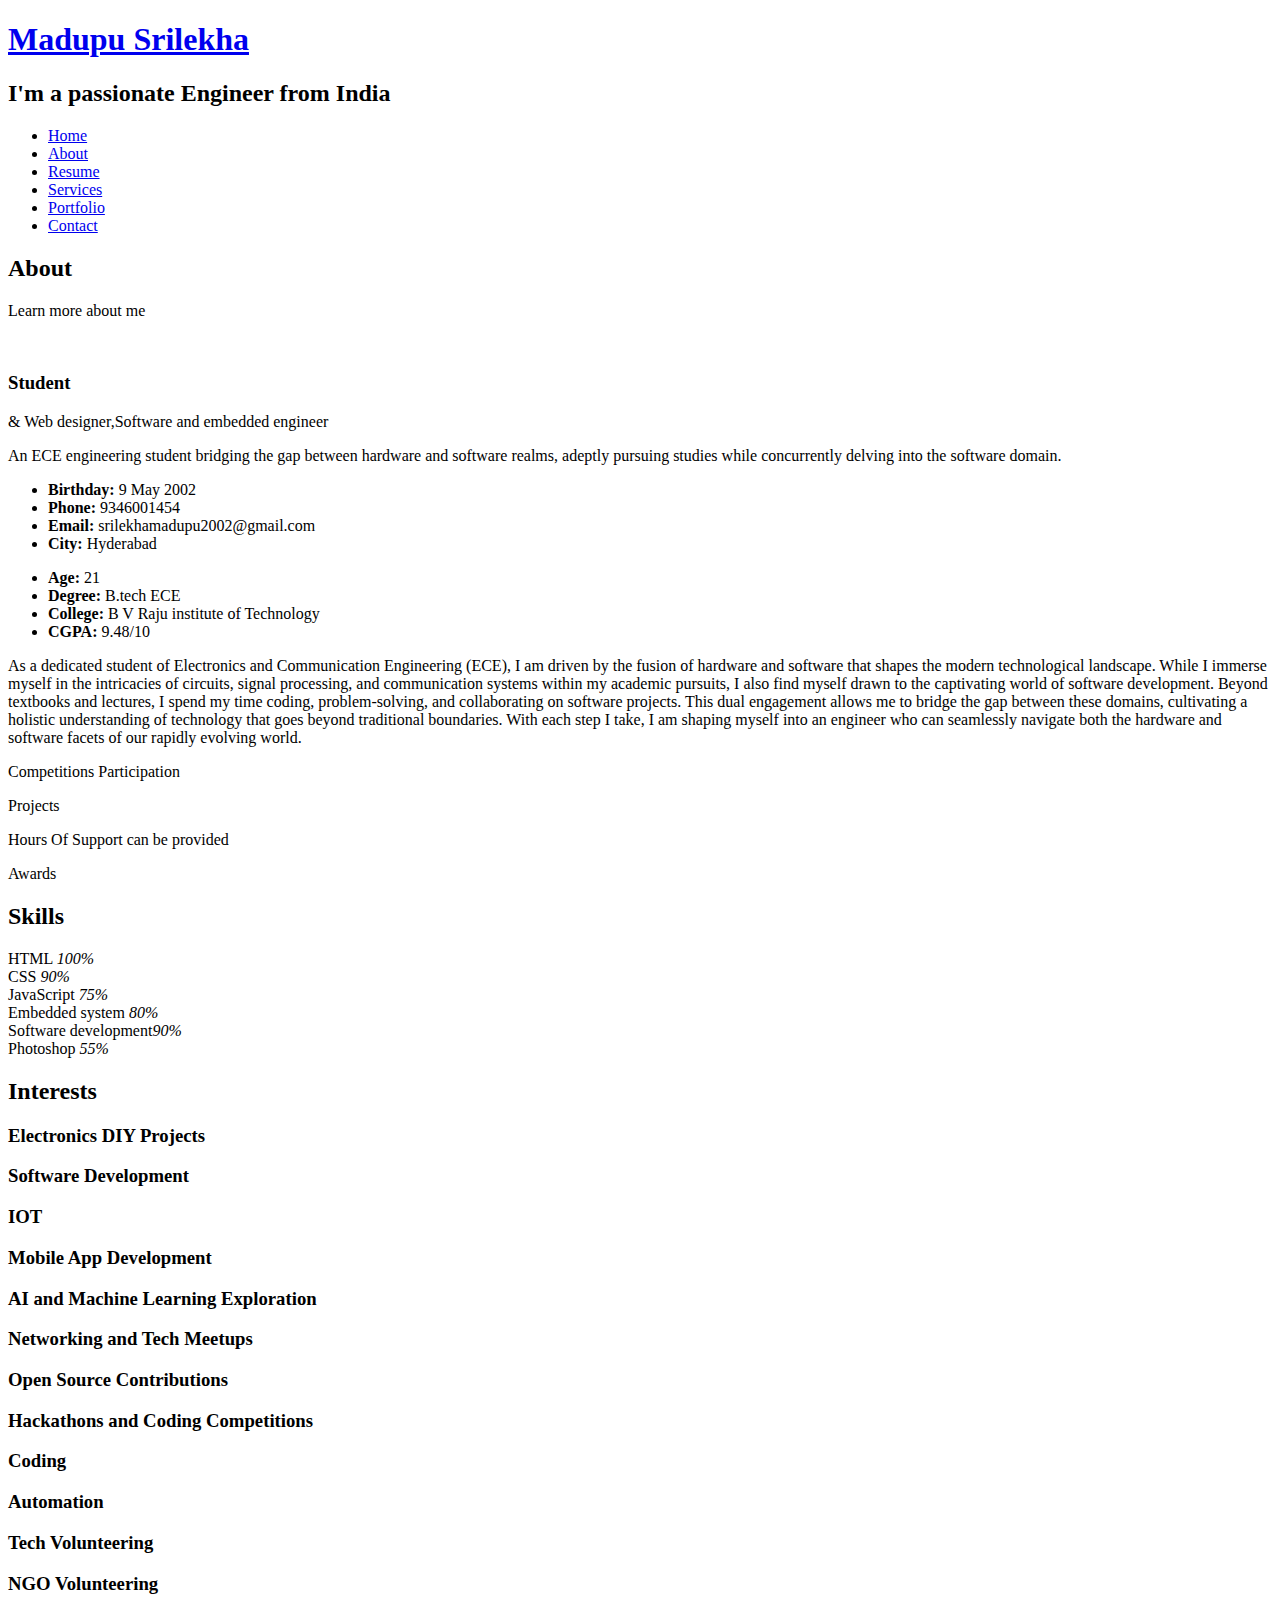
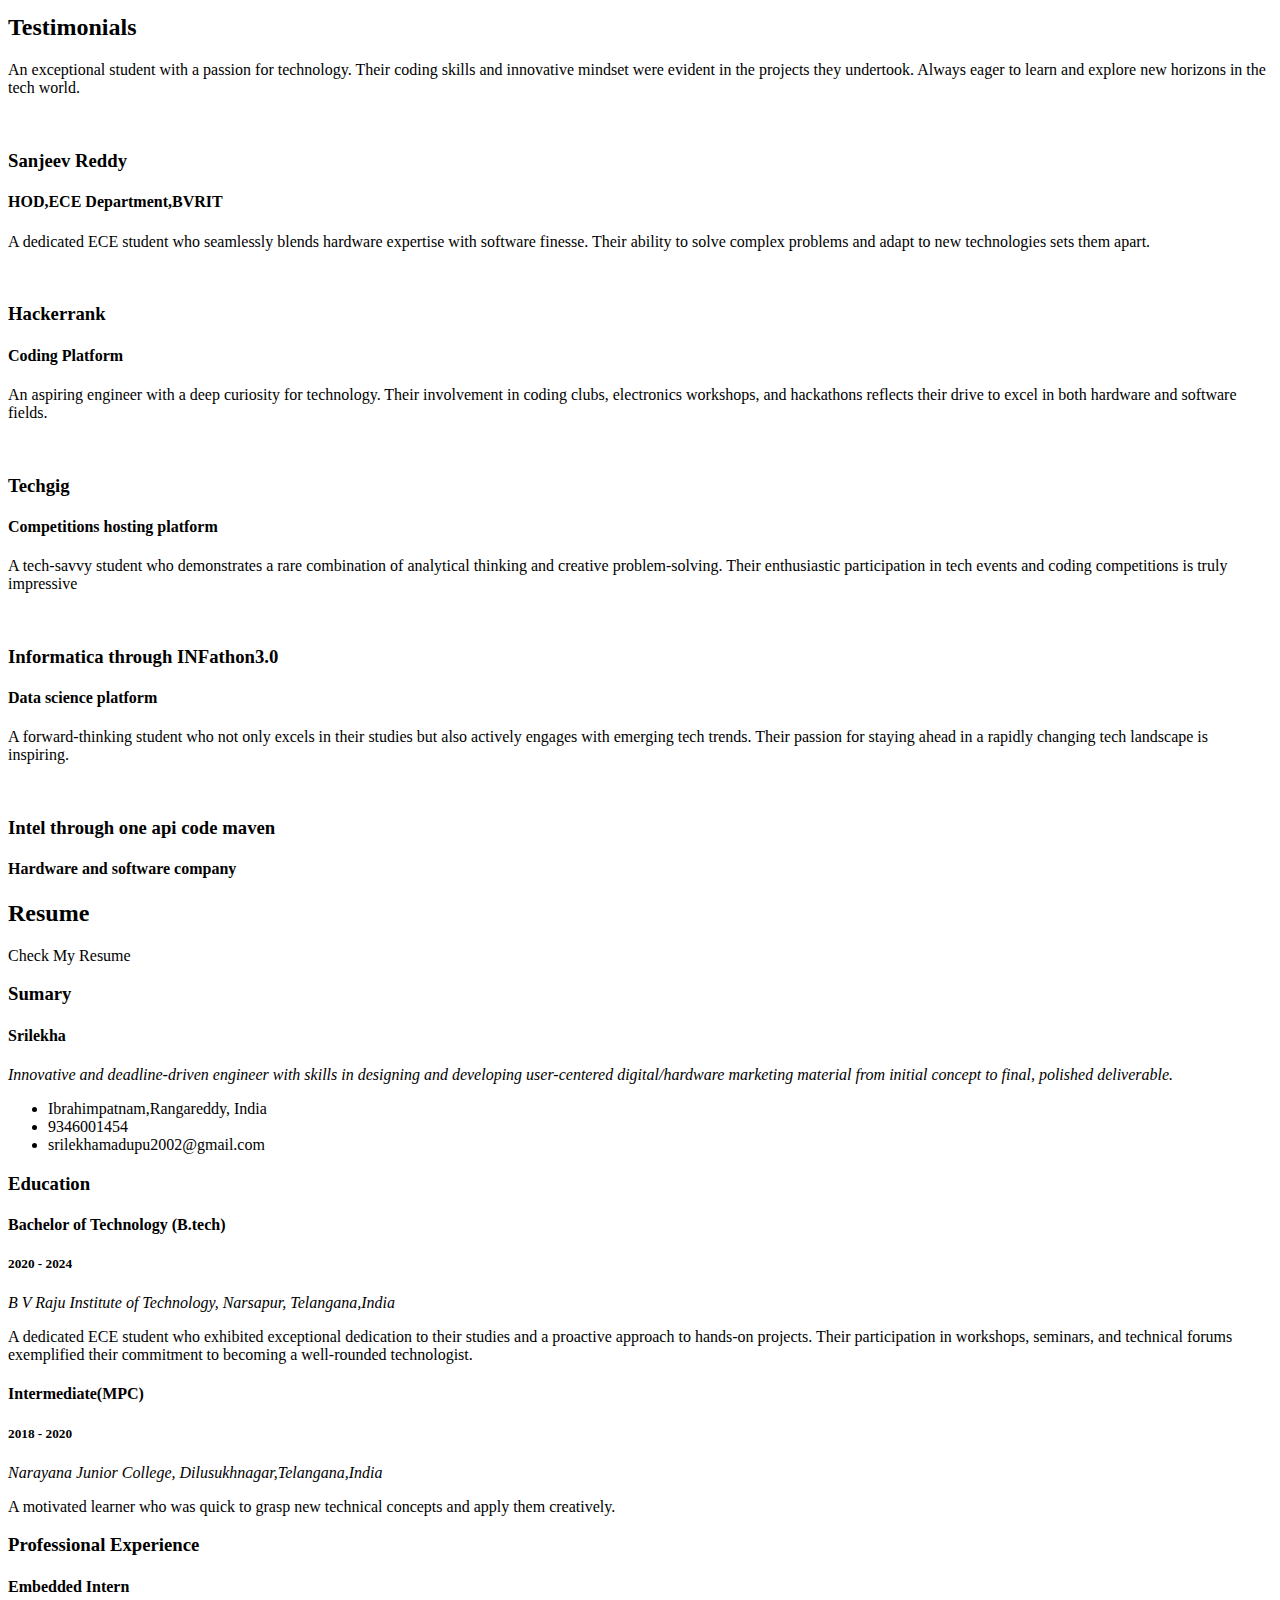
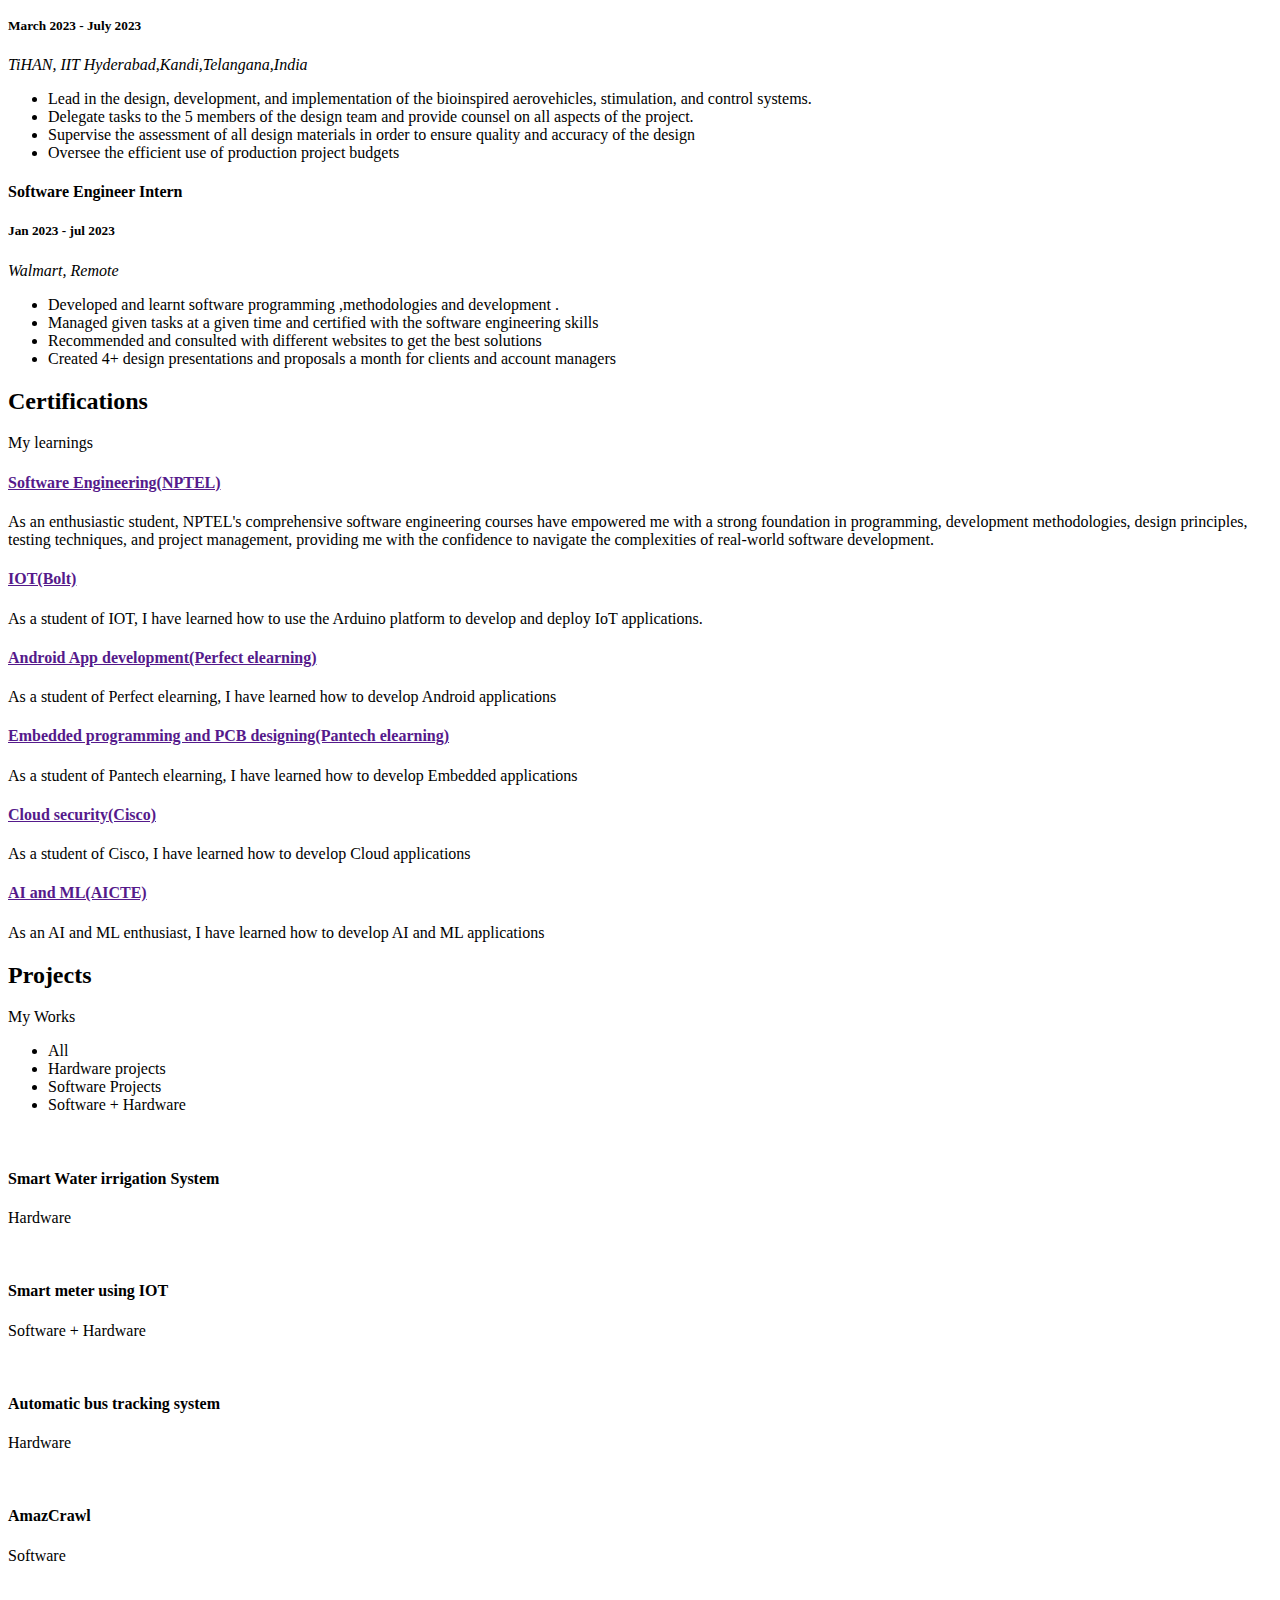
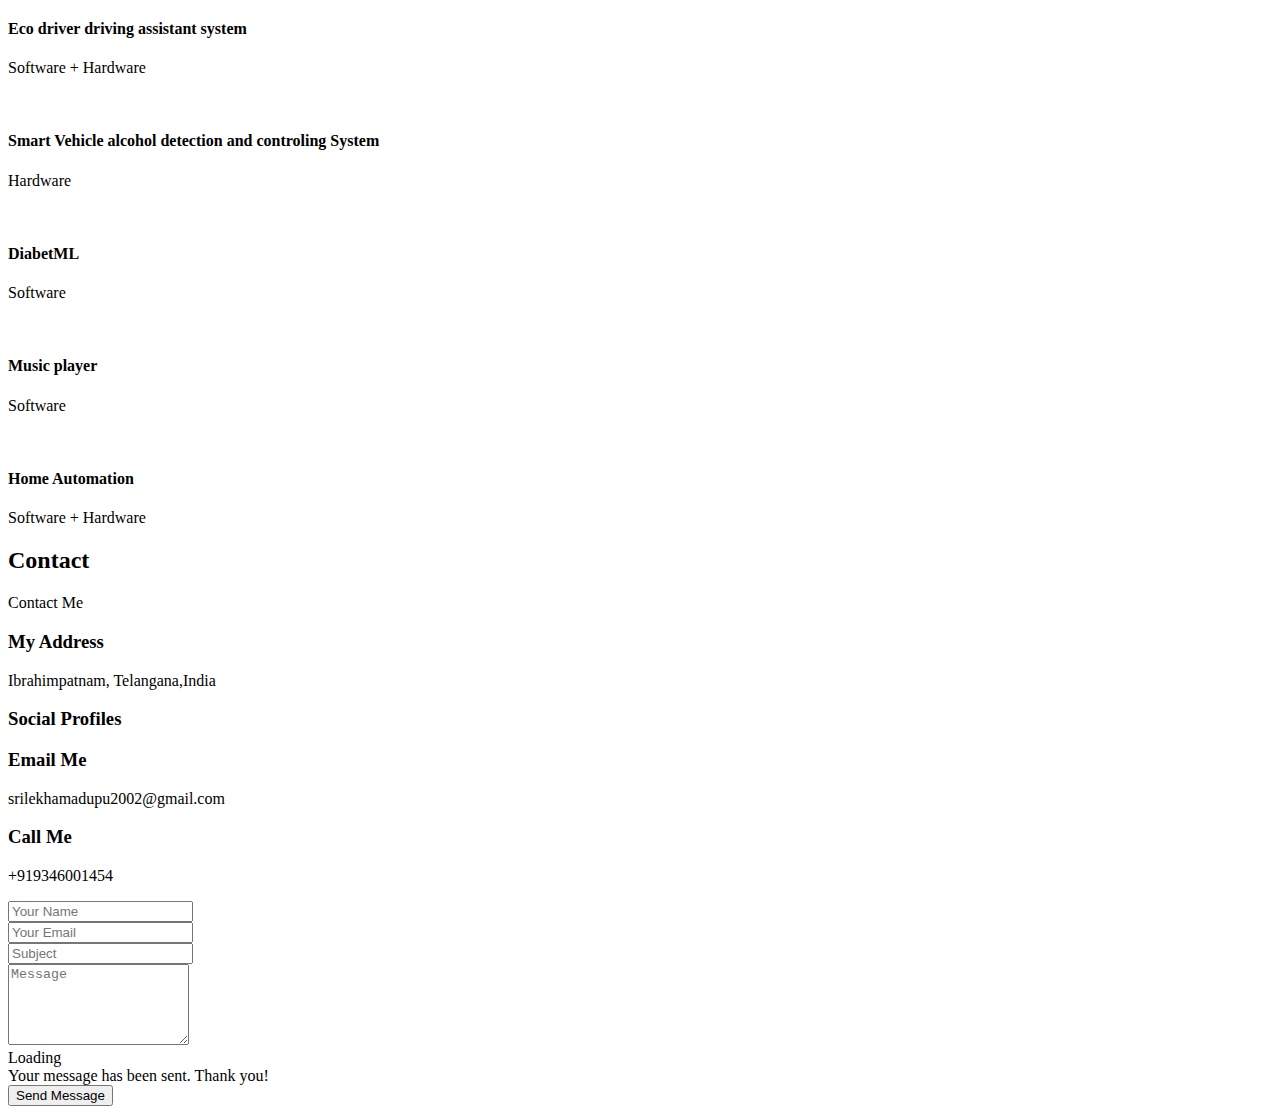
==== index.html @ 35040abf "Add files via upload" ====
<!DOCTYPE html>
<html lang="en">

<head>
  <meta charset="utf-8">
  <meta content="width=device-width, initial-scale=1.0" name="viewport">

  <title>Personal Bootstrap Template</title>
  <meta content="" name="description">
  <meta content="" name="keywords">

  <!-- Favicons -->
  <link href="assets/img/favicon.png" rel="icon">
  <link href="assets/img/apple-touch-icon.png" rel="apple-touch-icon">

  <!-- Google Fonts -->
  <link href="https://fonts.googleapis.com/css?family=Open+Sans:300,300i,400,400i,600,600i,700,700i|Raleway:300,300i,400,400i,500,500i,600,600i,700,700i|Poppins:300,300i,400,400i,500,500i,600,600i,700,700i" rel="stylesheet">

  <!-- Vendor CSS Files -->
  <link href="assets/vendor/bootstrap/css/bootstrap.min.css" rel="stylesheet">
  <link href="assets/vendor/bootstrap-icons/bootstrap-icons.css" rel="stylesheet">
  <link href="assets/vendor/boxicons/css/boxicons.min.css" rel="stylesheet">
  <link href="assets/vendor/glightbox/css/glightbox.min.css" rel="stylesheet">
  <link href="assets/vendor/remixicon/remixicon.css" rel="stylesheet">
  <link href="assets/vendor/swiper/swiper-bundle.min.css" rel="stylesheet">

  <!-- Template Main CSS File -->
  <link href="assets/css/style.css" rel="stylesheet">

  <!-- =======================================================
  * Template Name: Personal
  * Updated: Jul 27 2023 with Bootstrap v5.3.1
  * Template URL: https://bootstrapmade.com/personal-free-resume-bootstrap-template/
  * Author: BootstrapMade.com
  * License: https://bootstrapmade.com/license/
  ======================================================== -->
</head>

<body>

  <!-- ======= Header ======= -->
  <header id="header">
    <div class="container">

      <h1><a href="index.html">Madupu Srilekha</a></h1>
      <!-- Uncomment below if you prefer to use an image logo -->
      <!-- <a href="index.html" class="mr-auto"><img src="assets/img/logo.png" alt="" class="img-fluid"></a> -->
      <h2>I'm a passionate <span>Engineer</span> from India</h2>

      <nav id="navbar" class="navbar">
        <ul>
          <li><a class="nav-link active" href="#header">Home</a></li>
          <li><a class="nav-link" href="#about">About</a></li>
          <li><a class="nav-link" href="#resume">Resume</a></li>
          <li><a class="nav-link" href="#services">Services</a></li>
          <li><a class="nav-link" href="#portfolio">Portfolio</a></li>
          <li><a class="nav-link" href="#contact">Contact</a></li>
        </ul>
        <i class="bi bi-list mobile-nav-toggle"></i>
      </nav><!-- .navbar -->

      <div class="social-links">
        <a href="https://twitter.com/MadupuSril35226" class="twitter"><i class="bi bi-twitter"></i></a>
        <a href="#" class="facebook"><i class="bi bi-facebook"></i></a>
        <a href="#" class="instagram"><i class="bi bi-instagram"></i></a>
        <a href="https://www.linkedin.com/in/madupu-srilekha-021a2320a/" class="linkedin"><i class="bi bi-linkedin"></i></a>
      </div>
      

    </div>
  </header><!-- End Header -->

  <!-- ======= About Section ======= -->
  <section id="about" class="about">

    <!-- ======= About Me ======= -->
    <div class="about-me container">

      <div class="section-title">
        <h2>About</h2>
        <p>Learn more about me</p>
      </div>

      <div class="row">
        <div class="col-lg-4" data-aos="fade-right">
          <img src="assets\img\WhatsApp-Image-2023-08-12-at-6.52.50-PM.jpg" class="img-fluid" alt="">
        </div>
        <div class="col-lg-8 pt-4 pt-lg-0 content" data-aos="fade-left">
          <h3>Student</h3> &amp; Web designer,Software and embedded engineer</h3>
          <p class="fst-italic">
            An ECE engineering student bridging the gap between hardware and software realms, adeptly pursuing studies while concurrently delving into the software domain.
          </p>
          <div class="row">
            <div class="col-lg-6">
              <ul>
                <li><i class="bi bi-chevron-right"></i> <strong>Birthday:</strong> <span>9 May 2002</span></li>
                <li><i class="bi bi-chevron-right"></i> <strong>Phone:</strong> <span>9346001454</span></li>
                <li><i class="bi bi-chevron-right"></i> <strong>Email:</strong> <span>srilekhamadupu2002@gmail.com</span></li>
                <li><i class="bi bi-chevron-right"></i> <strong>City:</strong> <span>Hyderabad</span></li>
              </ul>
            </div>
            <div class="col-lg-6">
              <ul>
                <li><i class="bi bi-chevron-right"></i> <strong>Age:</strong> <span>21</span></li>
                <li><i class="bi bi-chevron-right"></i> <strong>Degree:</strong> <span>B.tech ECE</span></li>
                <li><i class="bi bi-chevron-right"></i> <strong>College:</strong> <span>B V Raju institute of Technology</span></li>
                <li><i class="bi bi-chevron-right"></i> <strong>CGPA:</strong> <span>9.48/10</span></li>
              </ul>
            </div>
          </div>
          <p>
            As a dedicated student of Electronics and Communication Engineering (ECE), I am driven by the fusion of hardware and software that shapes the modern technological landscape. While I immerse myself in the intricacies of circuits, signal processing, and communication systems within my academic pursuits, I also find myself drawn to the captivating world of software development. Beyond textbooks and lectures, I spend my time coding, problem-solving, and collaborating on software projects. This dual engagement allows me to bridge the gap between these domains, cultivating a holistic understanding of technology that goes beyond traditional boundaries. With each step I take, I am shaping myself into an engineer who can seamlessly navigate both the hardware and software facets of our rapidly evolving world.
          </p>
        </div>
      </div>

    </div><!-- End About Me -->

    <!-- ======= Counts ======= -->
    <div class="counts container">

      <div class="row">

        <div class="col-lg-3 col-md-6">
          <div class="count-box">
            <i class="bi bi-emoji-smile"></i>
            <span data-purecounter-start="0" data-purecounter-end="100" data-purecounter-duration="1" class="purecounter"></span>
            <p>Competitions Participation</p>
          </div>
        </div>

        <div class="col-lg-3 col-md-6 mt-5 mt-md-0">
          <div class="count-box">
            <i class="bi bi-journal-richtext"></i>
            <span data-purecounter-start="0" data-purecounter-end="15" data-purecounter-duration="1" class="purecounter"></span>
            <p>Projects</p>
          </div>
        </div>

        <div class="col-lg-3 col-md-6 mt-5 mt-lg-0">
          <div class="count-box">
            <i class="bi bi-headset"></i>
            <span data-purecounter-start="0" data-purecounter-end="1000" data-purecounter-duration="1" class="purecounter"></span>
            <p>Hours Of Support can be provided</p>
          </div>
        </div>

        <div class="col-lg-3 col-md-6 mt-5 mt-lg-0">
          <div class="count-box">
            <i class="bi bi-award"></i>
            <span data-purecounter-start="0" data-purecounter-end="3" data-purecounter-duration="1" class="purecounter"></span>
            <p>Awards</p>
          </div>
        </div>

      </div>

    </div><!-- End Counts -->

    <!-- ======= Skills  ======= -->
    <div class="skills container">

      <div class="section-title">
        <h2>Skills</h2>
      </div>

      <div class="row skills-content">

        <div class="col-lg-6">

          <div class="progress">
            <span class="skill">HTML <i class="val">100%</i></span>
            <div class="progress-bar-wrap">
              <div class="progress-bar" role="progressbar" aria-valuenow="100" aria-valuemin="0" aria-valuemax="100"></div>
            </div>
          </div>

          <div class="progress">
            <span class="skill">CSS <i class="val">90%</i></span>
            <div class="progress-bar-wrap">
              <div class="progress-bar" role="progressbar" aria-valuenow="90" aria-valuemin="0" aria-valuemax="100"></div>
            </div>
          </div>

          <div class="progress">
            <span class="skill">JavaScript <i class="val">75%</i></span>
            <div class="progress-bar-wrap">
              <div class="progress-bar" role="progressbar" aria-valuenow="75" aria-valuemin="0" aria-valuemax="100"></div>
            </div>
          </div>

        </div>

        <div class="col-lg-6">

          <div class="progress">
            <span class="skill">Embedded system <i class="val">80%</i></span>
            <div class="progress-bar-wrap">
              <div class="progress-bar" role="progressbar" aria-valuenow="80" aria-valuemin="0" aria-valuemax="100"></div>
            </div>
          </div>

          <div class="progress">
            <span class="skill">Software development<i class="val">90%</i></span>
            <div class="progress-bar-wrap">
              <div class="progress-bar" role="progressbar" aria-valuenow="90" aria-valuemin="0" aria-valuemax="100"></div>
            </div>
          </div>

          <div class="progress">
            <span class="skill">Photoshop <i class="val">55%</i></span>
            <div class="progress-bar-wrap">
              <div class="progress-bar" role="progressbar" aria-valuenow="55" aria-valuemin="0" aria-valuemax="100"></div>
            </div>
          </div>

        </div>

      </div>

    </div><!-- End Skills -->

    <!-- ======= Interests ======= -->
    <div class="interests container">

      <div class="section-title">
        <h2>Interests</h2>
      </div>

      <div class="row">
        <div class="col-lg-3 col-md-4">
          <div class="icon-box">
            <i class="ri-store-line" style="color: #ffbb2c;"></i>
            <h3>Electronics DIY Projects</h3>
          </div>
        </div>
        <div class="col-lg-3 col-md-4 mt-4 mt-md-0">
          <div class="icon-box">
            <i class="ri-bar-chart-box-line" style="color: #5578ff;"></i>
            <h3>Software Development</h3>
          </div>
        </div>
        <div class="col-lg-3 col-md-4 mt-4 mt-md-0">
          <div class="icon-box">
            <i class="ri-calendar-todo-line" style="color: #e80368;"></i>
            <h3>IOT</h3>
          </div>
        </div>
        <div class="col-lg-3 col-md-4 mt-4 mt-lg-0">
          <div class="icon-box">
            <i class="ri-paint-brush-line" style="color: #e361ff;"></i>
            <h3>Mobile App Development</h3>
          </div>
        </div>
        <div class="col-lg-3 col-md-4 mt-4">
          <div class="icon-box">
            <i class="ri-database-2-line" style="color: #47aeff;"></i>
            <h3>AI and Machine Learning Exploration</h3>
          </div>
        </div>
        <div class="col-lg-3 col-md-4 mt-4">
          <div class="icon-box">
            <i class="ri-gradienter-line" style="color: #ffa76e;"></i>
            <h3>Networking and Tech Meetups</h3>
          </div>
        </div>
        <div class="col-lg-3 col-md-4 mt-4">
          <div class="icon-box">
            <i class="ri-file-list-3-line" style="color: #11dbcf;"></i>
            <h3>Open Source Contributions</h3>
          </div>
        </div>
        <div class="col-lg-3 col-md-4 mt-4">
          <div class="icon-box">
            <i class="ri-price-tag-2-line" style="color: #4233ff;"></i>
            <h3>Hackathons and Coding Competitions</h3>
          </div>
        </div>
        <div class="col-lg-3 col-md-4 mt-4">
          <div class="icon-box">
            <i class="ri-anchor-line" style="color: #b2904f;"></i>
            <h3>Coding</h3>
          </div>
        </div>
        <div class="col-lg-3 col-md-4 mt-4">
          <div class="icon-box">
            <i class="ri-disc-line" style="color: #b20969;"></i>
            <h3>Automation</h3>
          </div>
        </div>
        <div class="col-lg-3 col-md-4 mt-4">
          <div class="icon-box">
            <i class="ri-base-station-line" style="color: #ff5828;"></i>
            <h3>Tech Volunteering</h3>
          </div>
        </div>
        <div class="col-lg-3 col-md-4 mt-4">
          <div class="icon-box">
            <i class="ri-fingerprint-line" style="color: #29cc61;"></i>
            <h3>NGO Volunteering</h3>
          </div>
        </div>
      </div>

    </div><!-- End Interests -->

    <!-- ======= Testimonials ======= -->
    <div class="testimonials container">

      <div class="section-title">
        <h2>Testimonials</h2>
      </div>

      <div class="testimonials-slider swiper" data-aos="fade-up" data-aos-delay="100">
        <div class="swiper-wrapper">

          <div class="swiper-slide">
            <div class="testimonial-item">
              <p>
                <i class="bx bxs-quote-alt-left quote-icon-left"></i>
                An exceptional student with a passion for technology. Their coding skills and innovative mindset were evident in the projects they undertook. Always eager to learn and explore new horizons in the tech world.
                <i class="bx bxs-quote-alt-right quote-icon-right"></i>
              </p>
              <img src="\testimonials\testimonal.jpg" class="testimonial-img" alt="">
              <h3>Sanjeev Reddy</h3>
              <h4>HOD,ECE Department,BVRIT</h4>
            </div>
          </div><!-- End testimonial item -->

          <div class="swiper-slide">
            <div class="testimonial-item">
              <p>
                <i class="bx bxs-quote-alt-left quote-icon-left"></i>
                A dedicated ECE student who seamlessly blends hardware expertise with software finesse. Their ability to solve complex problems and adapt to new technologies sets them apart.
                <i class="bx bxs-quote-alt-right quote-icon-right"></i>
              </p>
              <img src="assets/img/testimonials/testimonal5.jpg" class="testimonial-img" alt="">
              <h3>Hackerrank</h3>
              <h4>Coding Platform</h4>
            </div>
          </div><!-- End testimonial item -->

          <div class="swiper-slide">
            <div class="testimonial-item">
              <p>
                <i class="bx bxs-quote-alt-left quote-icon-left"></i>
                An aspiring engineer with a deep curiosity for technology. Their involvement in coding clubs, electronics workshops, and hackathons reflects their drive to excel in both hardware and software fields.
                <i class="bx bxs-quote-alt-right quote-icon-right"></i>
              </p>
              <img src="assets\img\testimonials\test1.jpg" class="testimonial-img" alt="">
              <h3>Techgig</h3>
              <h4>Competitions hosting platform</h4>
            </div>
          </div><!-- End testimonial item -->

          <div class="swiper-slide">
            <div class="testimonial-item">
              <p>
                <i class="bx bxs-quote-alt-left quote-icon-left"></i>
                A tech-savvy student who demonstrates a rare combination of analytical thinking and creative problem-solving. Their enthusiastic participation in tech events and coding competitions is truly impressive
                <i class="bx bxs-quote-alt-right quote-icon-right"></i>
              </p>
              <img src="assets\img\testimonials\test3.jpg" class="testimonial-img" alt="">
              <h3>Informatica through INFathon3.0</h3>
              <h4>Data science platform</h4>
            </div>
          </div><!-- End testimonial item -->

          <div class="swiper-slide">
            <div class="testimonial-item">
              <p>
                <i class="bx bxs-quote-alt-left quote-icon-left"></i>
                A forward-thinking student who not only excels in their studies but also actively engages with emerging tech trends. Their passion for staying ahead in a rapidly changing tech landscape is inspiring.
                <i class="bx bxs-quote-alt-right quote-icon-right"></i>
              </p>
              <img src="assets\img\testimonials\intel.jpg" class="testimonial-img" alt="">
              <h3>Intel through one api code maven</h3>
              <h4>Hardware and software company</h4>
            </div>
          </div><!-- End testimonial item -->

        </div>
        <div class="swiper-pagination"></div>
      </div>

      <div class="owl-carousel testimonials-carousel">

      </div>

    </div><!-- End Testimonials  -->

  </section><!-- End About Section -->

  <!-- ======= Resume Section ======= -->
  <section id="resume" class="resume">
    <div class="container">

      <div class="section-title">
        <h2>Resume</h2>
        <p>Check My Resume</p>
      </div>

      <div class="row">
        <div class="col-lg-6">
          <h3 class="resume-title">Sumary</h3>
          <div class="resume-item pb-0">
            <h4>Srilekha</h4>
            <p><em>Innovative and deadline-driven engineer with skills in designing and developing user-centered digital/hardware marketing material from initial concept to final, polished deliverable.</em></p>
            <p>
            <ul>
              <li>Ibrahimpatnam,Rangareddy, India</li>
              <li>9346001454</li>
              <li>srilekhamadupu2002@gmail.com</li>
            </ul>
            </p>
          </div>

          <h3 class="resume-title">Education</h3>
          <div class="resume-item">
            <h4>Bachelor of Technology (B.tech)</h4>
            <h5>2020 - 2024</h5>
            <p><em>B V Raju Institute of Technology, Narsapur, Telangana,India</em></p>
            <p>A dedicated ECE student who exhibited exceptional dedication to their studies and a proactive approach to hands-on projects. Their participation in workshops, seminars, and technical forums exemplified their commitment to becoming a well-rounded technologist.</p>
          </div>
          <div class="resume-item">
            <h4>Intermediate(MPC)</h4>
            <h5>2018 - 2020</h5>
            <p><em>Narayana Junior College, Dilusukhnagar,Telangana,India</em></p>
            <p>A motivated learner who was quick to grasp new technical concepts and apply them creatively. </p>
          </div>
        </div>
        <div class="col-lg-6">
          <h3 class="resume-title">Professional Experience</h3>
          <div class="resume-item">
            <h4>Embedded Intern</h4>
            <h5>March 2023 - July 2023</h5>
            <p><em>TiHAN, IIT Hyderabad,Kandi,Telangana,India </em></p>
            <p>
            <ul>
              <li>Lead in the design, development, and implementation of the bioinspired aerovehicles, stimulation, and control systems.</li>
              <li>Delegate tasks to the 5 members of the design team and provide counsel on all aspects of the project. </li>
              <li>Supervise the assessment of all design materials in order to ensure quality and accuracy of the design</li>
              <li>Oversee the efficient use of production project budgets </li>
            </ul>
            </p>
          </div>
          <div class="resume-item">
            <h4>Software Engineer Intern</h4>
            <h5>Jan 2023 - jul 2023</h5>
            <p><em>Walmart, Remote</em></p>
            <p>
            <ul>
              <li>Developed and learnt software programming ,methodologies and development .</li>
              <li>Managed given tasks at a given time and certified with the software engineering skills</li>
              <li>Recommended and consulted with different websites to get the best solutions</li>
              <li>Created 4+ design presentations and proposals a month for clients and account managers</li>
            </ul>
            </p>
          </div>
        </div>
      </div>

    </div>
  </section><!-- End Resume Section -->

  <!-- ======= Services Section ======= -->
  <section id="services" class="services">
    <div class="container">

      <div class="section-title">
        <h2>Certifications</h2>
        <p>My learnings</p>
      </div>

      <div class="row">
        <div class="col-lg-4 col-md-6 d-flex align-items-stretch">
          <div class="icon-box">
            <div class="icon"><i class="bx bxl-dribbble"></i></div>
            <h4><a href="">Software Engineering(NPTEL)</a></h4>
            <p>As an enthusiastic student, NPTEL's comprehensive software engineering courses have empowered me with a strong foundation in programming, development methodologies, design principles, testing techniques, and project management, providing me with the confidence to navigate the complexities of real-world software development.</p>
          </div>
        </div>

        <div class="col-lg-4 col-md-6 d-flex align-items-stretch mt-4 mt-md-0">
          <div class="icon-box">
            <div class="icon"><i class="bx bx-file"></i></div>
            <h4><a href="">IOT(Bolt)</a></h4>
            <p>As a student of IOT, I have learned how to use the Arduino platform to develop and deploy IoT applications.</p>
          </div>
        </div>

        <div class="col-lg-4 col-md-6 d-flex align-items-stretch mt-4 mt-lg-0">
          <div class="icon-box">
            <div class="icon"><i class="bx bx-tachometer"></i></div>
            <h4><a href="">Android App development(Perfect elearning)</a></h4>
            <p>As a student of Perfect elearning, I have learned how to develop Android applications</p>
          </div>
        </div>

        <div class="col-lg-4 col-md-6 d-flex align-items-stretch mt-4">
          <div class="icon-box">
            <div class="icon"><i class="bx bx-world"></i></div>
            <h4><a href="">Embedded programming and PCB designing(Pantech elearning)</a></h4>
            <p>As a student of Pantech elearning, I have learned how to develop Embedded applications</p>
          </div>
        </div>

        <div class="col-lg-4 col-md-6 d-flex align-items-stretch mt-4">
          <div class="icon-box">
            <div class="icon"><i class="bx bx-slideshow"></i></div>
            <h4><a href="">Cloud security(Cisco)</a></h4>
            <p>As a student of Cisco, I have learned how to develop Cloud applications</p>
          </div>
        </div>

        <div class="col-lg-4 col-md-6 d-flex align-items-stretch mt-4">
          <div class="icon-box">
            <div class="icon"><i class="bx bx-arch"></i></div>
            <h4><a href="">AI and ML(AICTE)</a></h4>
            <p>As an AI and ML enthusiast, I have learned how to develop AI and ML applications</p>
          </div>
        </div>

      </div>

    </div>
  </section><!-- End Services Section -->

  <!-- ======= Portfolio Section ======= -->
  <section id="portfolio" class="portfolio">
    <div class="container">

      <div class="section-title">
        <h2>Projects</h2>
        <p>My Works</p>
      </div>

      <div class="row">
        <div class="col-lg-12 d-flex justify-content-center">
          <ul id="portfolio-flters">
            <li data-filter="*" class="filter-active">All</li>
            <li data-filter=".filter-app">Hardware projects</li>
            <li data-filter=".filter-card">Software Projects</li>
            <li data-filter=".filter-web">Software + Hardware</li>
          </ul>
        </div>
      </div>

      <div class="row portfolio-container">

        <div class="col-lg-4 col-md-6 portfolio-item filter-app">
          <div class="portfolio-wrap">
            <img src="assets\img\hardware project 1.jpg" class="img-fluid" alt="">
            <div class="portfolio-info">
              <h4>Smart Water irrigation System</h4>
              <p>Hardware</p>
              <div class="portfolio-links">
                <a href="assets\img\hardware project 1.jpg" data-gallery="portfolioGallery" class="portfolio-lightbox" title="App 1"><i class="bx bx-plus"></i></a>
                <a href="portfolio-details.html" data-gallery="portfolioDetailsGallery" data-glightbox="type: external" class="portfolio-details-lightbox" title="Portfolio Details"><i class="bx bx-link"></i></a>
              </div>
            </div>
          </div>
        </div>

        <div class="col-lg-4 col-md-6 portfolio-item filter-web">
          <div class="portfolio-wrap">
            <img src="assets\img\portfolio\smart meter_iot.jpg" class="img-fluid" alt="">
            <div class="portfolio-info">
              <h4>Smart meter using IOT</h4>
              <p>Software + Hardware</p>
              <div class="portfolio-links">
                <a href="assets\img\portfolio\10fa4a79-611a-47d9-8ac8-448f4bca3f4b.jpg" data-gallery="portfolioGallery" class="portfolio-lightbox" title="Web 3"><i class="bx bx-plus"></i></a>
                <a href="portfolio_details_1.html" data-gallery="portfolioDetailsGallery" data-glightbox="type: external" class="portfolio-details-lightbox" title="Portfolio Details"><i class="bx bx-link"></i></a>
              </div>
            </div>
          </div>
        </div>

        <div class="col-lg-4 col-md-6 portfolio-item filter-app">
          <div class="portfolio-wrap">
            <img src="assets\img\portfolio\bus_tracking_1.jpg" class="img-fluid" alt="">
            <div class="portfolio-info">
              <h4>Automatic bus tracking system</h4>
              <p>Hardware</p>
              <div class="portfolio-links">
                <a href="assets\img\portfolio\bus_tracking_1.jpg" data-gallery="portfolioGallery" class="portfolio-lightbox" title="App 2"><i class="bx bx-plus"></i></a>
                <a href="portfolio_website_2.html" data-gallery="portfolioDetailsGallery" data-glightbox="type: external" class="portfolio-details-lightbox" title="Portfolio Details"><i class="bx bx-link"></i></a>
              </div>
            </div>
          </div>
        </div>

        <div class="col-lg-4 col-md-6 portfolio-item filter-card">
          <div class="portfolio-wrap">
            <img src="assets\img\portfolio\amz_1.jpg" class="img-fluid" alt="">
            <div class="portfolio-info">
              <h4>AmazCrawl</h4>
              <p>Software</p>
              <div class="portfolio-links">
                <a href="assets\img\portfolio\amz_1.jpg" data-gallery="portfolioGallery" class="portfolio-lightbox" title="Card 2"><i class="bx bx-plus"></i></a>
                <a href="portfolio_details_7.html" data-gallery="portfolioDetailsGallery" data-glightbox="type: external" class="portfolio-details-lightbox" title="Portfolio Details"><i class="bx bx-link"></i></a>
              </div>
            </div>
          </div>
        </div>

        <div class="col-lg-4 col-md-6 portfolio-item filter-web">
          <div class="portfolio-wrap">
            <img src="assets\img\portfolio\eco.jpg" class="img-fluid" alt="">
            <div class="portfolio-info">
              <h4>Eco driver driving assistant system</h4>
              <p>Software + Hardware</p>
              <div class="portfolio-links">
                <a href="assets\img\portfolio\eco.jpg" data-gallery="portfolioGallery" class="portfolio-lightbox" title="Web 2"><i class="bx bx-plus"></i></a>
                <a href="portfoilo_details_4.html" data-gallery="portfolioDetailsGallery" data-glightbox="type: external" class="portfolio-details-lightbox" title="Portfolio Details"><i class="bx bx-link"></i></a>
              </div>
            </div>
          </div>
        </div>

        <div class="col-lg-4 col-md-6 portfolio-item filter-app">
          <div class="portfolio-wrap">
            <img src="assets\img\portfolio\alcohol_1.jpg" class="img-fluid" alt="">
            <div class="portfolio-info">
              <h4>Smart Vehicle alcohol detection and controling System</h4>
              <p>Hardware</p>
              <div class="portfolio-links">
                <a href="assets\img\portfolio\alcohol_1.jpg" data-gallery="portfolioGallery" class="portfolio-lightbox" title="App 3"><i class="bx bx-plus"></i></a>
                <a href="portfolio_details_3.html" data-gallery="portfolioDetailsGallery" data-glightbox="type: external" class="portfolio-details-lightbox" title="Portfolio Details"><i class="bx bx-link"></i></a>
              </div>
            </div>
          </div>
        </div>

        <div class="col-lg-4 col-md-6 portfolio-item filter-card">
          <div class="portfolio-wrap">
            <img src="assets\img\portfolio\diabet_1.jpg" class="img-fluid" alt="">
            <div class="portfolio-info">
              <h4>DiabetML</h4>
              <p>Software</p>
              <div class="portfolio-links">
                <a href="assets\img\portfolio\diabet_1.jpg" data-gallery="portfolioGallery" class="portfolio-lightbox" title="Card 1"><i class="bx bx-plus"></i></a>
                <a href="portfolio-details.html" data-gallery="portfolioDetailsGallery" data-glightbox="type: external" class="portfolio-details-lightbox" title="Portfolio Details"><i class="bx bx-link"></i></a>
              </div>
            </div>
          </div>
        </div>

        <div class="col-lg-4 col-md-6 portfolio-item filter-card">
          <div class="portfolio-wrap">
            <img src="assets\img\portfolio\mus_1.jpg" class="img-fluid" alt="">
            <div class="portfolio-info">
              <h4>Music player</h4>
              <p>Software</p>
              <div class="portfolio-links">
                <a href="assets\img\portfolio\mus_1.jpg" data-gallery="portfolioGallery" class="portfolio-lightbox" title="Card 3"><i class="bx bx-plus"></i></a>
                <a href="portfolio_website_8.html" data-gallery="portfolioDetailsGallery" data-glightbox="type: external" class="portfolio-details-lightbox" title="Portfolio Details"><i class="bx bx-link"></i></a>
              </div>
            </div>
          </div>
        </div>

        <div class="col-lg-4 col-md-6 portfolio-item filter-web">
          <div class="portfolio-wrap">
            <img src="assets\img\portfolio\home-automation.jpg" class="img-fluid" alt="">
            <div class="portfolio-info">
              <h4>Home Automation</h4>
              <p>Software + Hardware</p>
              <div class="portfolio-links">
                <a href="assets\img\portfolio\home-automation.jpgg" data-gallery="portfolioGallery" class="portfolio-lightbox" title="Web 3"><i class="bx bx-plus"></i></a>
                <a href="portfolio-details.html" data-gallery="portfolioDetailsGallery" data-glightbox="type: external" class="portfolio-details-lightbox" title="Portfolio Details"><i class="bx bx-link"></i></a>
              </div>
            </div>
          </div>
        </div>

      </div>

    </div>
  </section><!-- End Portfolio Section -->

  <!-- ======= Contact Section ======= -->
  <section id="contact" class="contact">
    <div class="container">

      <div class="section-title">
        <h2>Contact</h2>
        <p>Contact Me</p>
      </div>

      <div class="row mt-2">

        <div class="col-md-6 d-flex align-items-stretch">
          <div class="info-box">
            <i class="bx bx-map"></i>
            <h3>My Address</h3>
            <p>Ibrahimpatnam, Telangana,India</p>
          </div>
        </div>

        <div class="col-md-6 mt-4 mt-md-0 d-flex align-items-stretch">
          <div class="info-box">
            <i class="bx bx-share-alt"></i>
            <h3>Social Profiles</h3>
            <div class="social-links">
              <a href="https://twitter.com/MadupuSril35226" class="twitter"><i class="bi bi-twitter"></i></a>
              <a href="#" class="facebook"><i class="bi bi-facebook"></i></a>
              <a href="#" class="instagram"><i class="bi bi-instagram"></i></a>
              <a href="https://www.linkedin.com/in/madupu-srilekha-021a2320a/" class="linkedin"><i class="bi bi-linkedin"></i></a>
            </div>
          </div>
        </div>
        <div class="col-md-6 mt-4 d-flex align-items-stretch">
          <div class="info-box">
            <i class="bx bx-envelope"></i>
            <h3>Email Me</h3>
            <p>srilekhamadupu2002@gmail.com</p>
          </div>
        </div>
        <div class="col-md-6 mt-4 d-flex align-items-stretch">
          <div class="info-box">
            <i class="bx bx-phone-call"></i>
            <h3>Call Me</h3>
            <p>+919346001454</p>
          </div>
        </div>
      </div>

      <form action="forms/contact.php" method="post" role="form" class="php-email-form mt-4">
        <div class="row">
          <div class="col-md-6 form-group">
            <input type="text" name="name" class="form-control" id="name" placeholder="Your Name" required>
          </div>
          <div class="col-md-6 form-group mt-3 mt-md-0">
            <input type="email" class="form-control" name="email" id="email" placeholder="Your Email" required>
          </div>
        </div>
        <div class="form-group mt-3">
          <input type="text" class="form-control" name="subject" id="subject" placeholder="Subject" required>
        </div>
        <div class="form-group mt-3">
          <textarea class="form-control" name="message" rows="5" placeholder="Message" required></textarea>
        </div>
        <div class="my-3">
          <div class="loading">Loading</div>
          <div class="error-message"></div>
          <div class="sent-message">Your message has been sent. Thank you!</div>
        </div>
        <div class="text-center"><button type="submit">Send Message</button></div>
      </form>

    </div>
  </section><!-- End Contact Section -->


  <!-- Vendor JS Files -->
  <script src="assets/vendor/purecounter/purecounter_vanilla.js"></script>
  <script src="assets/vendor/bootstrap/js/bootstrap.bundle.min.js"></script>
  <script src="assets/vendor/glightbox/js/glightbox.min.js"></script>
  <script src="assets/vendor/isotope-layout/isotope.pkgd.min.js"></script>
  <script src="assets/vendor/swiper/swiper-bundle.min.js"></script>
  <script src="assets/vendor/waypoints/noframework.waypoints.js"></script>
  <script src="assets/vendor/php-email-form/validate.js"></script>

  <!-- Template Main JS File -->
  <script src="assets/js/main.js"></script>

</body>

</html>
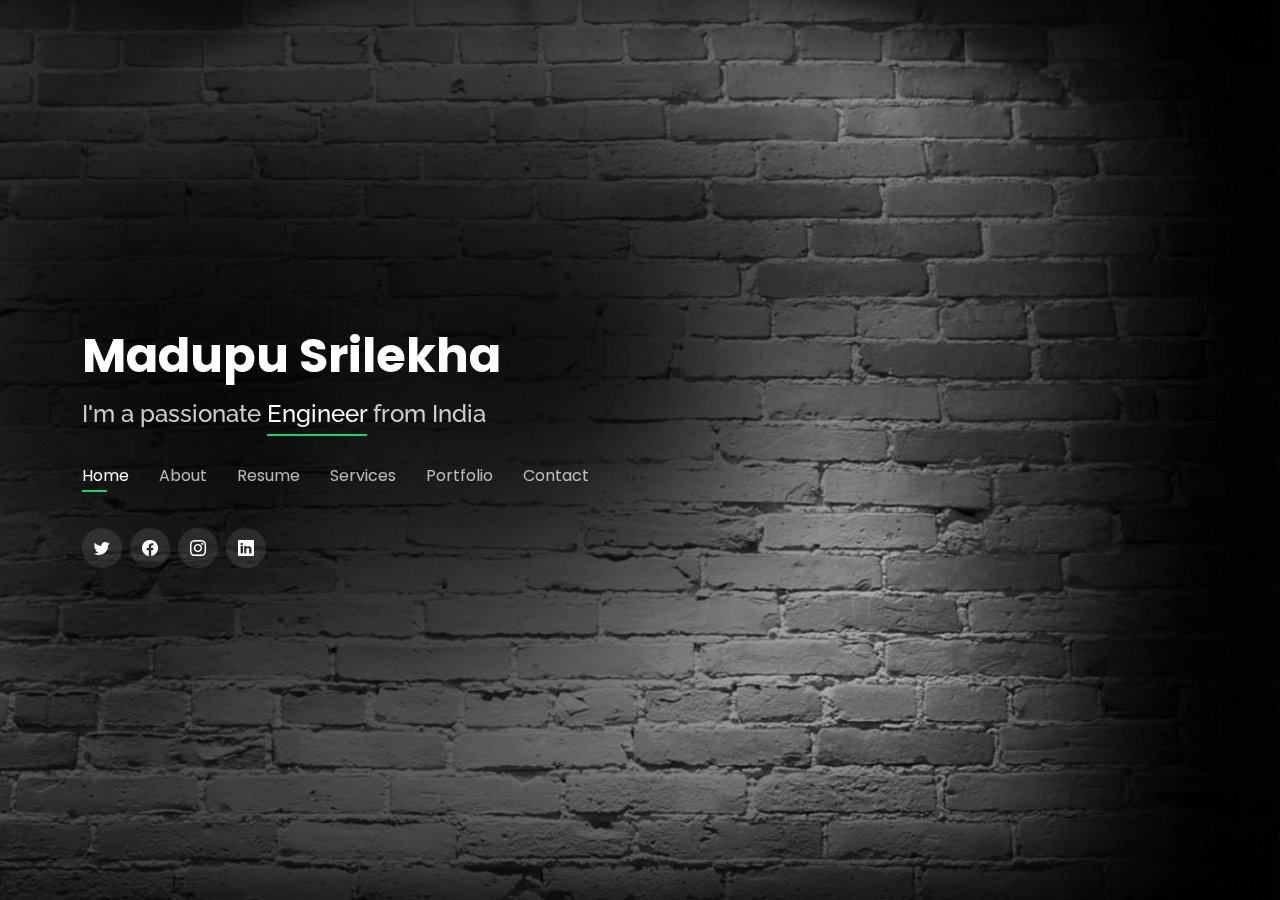
==== commit 73e5109f: "Update index.html" ====
--- a/index.html
+++ b/index.html
@@ -10,22 +10,22 @@
   <meta content="" name="keywords">
 
   <!-- Favicons -->
-  <link href="assets/img/favicon.png" rel="icon">
-  <link href="assets/img/apple-touch-icon.png" rel="apple-touch-icon">
+  <link href="assets_1/img/favicon.png" rel="icon">
+  <link href="assets_1/img/apple-touch-icon.png" rel="apple-touch-icon">
 
   <!-- Google Fonts -->
   <link href="https://fonts.googleapis.com/css?family=Open+Sans:300,300i,400,400i,600,600i,700,700i|Raleway:300,300i,400,400i,500,500i,600,600i,700,700i|Poppins:300,300i,400,400i,500,500i,600,600i,700,700i" rel="stylesheet">
 
   <!-- Vendor CSS Files -->
-  <link href="assets/vendor/bootstrap/css/bootstrap.min.css" rel="stylesheet">
-  <link href="assets/vendor/bootstrap-icons/bootstrap-icons.css" rel="stylesheet">
-  <link href="assets/vendor/boxicons/css/boxicons.min.css" rel="stylesheet">
-  <link href="assets/vendor/glightbox/css/glightbox.min.css" rel="stylesheet">
-  <link href="assets/vendor/remixicon/remixicon.css" rel="stylesheet">
-  <link href="assets/vendor/swiper/swiper-bundle.min.css" rel="stylesheet">
+  <link href="assets_1/vendor/bootstrap/css/bootstrap.min.css" rel="stylesheet">
+  <link href="assets_1/vendor/bootstrap-icons/bootstrap-icons.css" rel="stylesheet">
+  <link href="assets_1/vendor/boxicons/css/boxicons.min.css" rel="stylesheet">
+  <link href="assets_1/vendor/glightbox/css/glightbox.min.css" rel="stylesheet">
+  <link href="assets_1/vendor/remixicon/remixicon.css" rel="stylesheet">
+  <link href="assets_1/vendor/swiper/swiper-bundle.min.css" rel="stylesheet">
 
   <!-- Template Main CSS File -->
-  <link href="assets/css/style.css" rel="stylesheet">
+  <link href="assets_1/css/style.css" rel="stylesheet">
 
   <!-- =======================================================
   * Template Name: Personal
@@ -44,7 +44,7 @@
 
       <h1><a href="index.html">Madupu Srilekha</a></h1>
       <!-- Uncomment below if you prefer to use an image logo -->
-      <!-- <a href="index.html" class="mr-auto"><img src="assets/img/logo.png" alt="" class="img-fluid"></a> -->
+      <!-- <a href="index.html" class="mr-auto"><img src="assets_1/img/logo.png" alt="" class="img-fluid"></a> -->
       <h2>I'm a passionate <span>Engineer</span> from India</h2>
 
       <nav id="navbar" class="navbar">
@@ -83,7 +83,7 @@
 
       <div class="row">
         <div class="col-lg-4" data-aos="fade-right">
-          <img src="assets\img\WhatsApp-Image-2023-08-12-at-6.52.50-PM.jpg" class="img-fluid" alt="">
+          <img src="assets_1\img\WhatsApp-Image-2023-08-12-at-6.52.50-PM.jpg" class="img-fluid" alt="">
         </div>
         <div class="col-lg-8 pt-4 pt-lg-0 content" data-aos="fade-left">
           <h3>Student</h3> &amp; Web designer,Software and embedded engineer</h3>
@@ -321,7 +321,7 @@
                 An exceptional student with a passion for technology. Their coding skills and innovative mindset were evident in the projects they undertook. Always eager to learn and explore new horizons in the tech world.
                 <i class="bx bxs-quote-alt-right quote-icon-right"></i>
               </p>
-              <img src="\testimonials\testimonal.jpg" class="testimonial-img" alt="">
+              <img src="assets_1\img\testimonials\testimonal.jpg" class="testimonial-img" alt="">
               <h3>Sanjeev Reddy</h3>
               <h4>HOD,ECE Department,BVRIT</h4>
             </div>
@@ -334,7 +334,7 @@
                 A dedicated ECE student who seamlessly blends hardware expertise with software finesse. Their ability to solve complex problems and adapt to new technologies sets them apart.
                 <i class="bx bxs-quote-alt-right quote-icon-right"></i>
               </p>
-              <img src="assets/img/testimonials/testimonal5.jpg" class="testimonial-img" alt="">
+              <img src="assets_1/img/testimonials/testimonal5.jpg" class="testimonial-img" alt="">
               <h3>Hackerrank</h3>
               <h4>Coding Platform</h4>
             </div>
@@ -347,7 +347,7 @@
                 An aspiring engineer with a deep curiosity for technology. Their involvement in coding clubs, electronics workshops, and hackathons reflects their drive to excel in both hardware and software fields.
                 <i class="bx bxs-quote-alt-right quote-icon-right"></i>
               </p>
-              <img src="assets\img\testimonials\test1.jpg" class="testimonial-img" alt="">
+              <img src="assets_1\img\testimonials\test1.jpg" class="testimonial-img" alt="">
               <h3>Techgig</h3>
               <h4>Competitions hosting platform</h4>
             </div>
@@ -360,7 +360,7 @@
                 A tech-savvy student who demonstrates a rare combination of analytical thinking and creative problem-solving. Their enthusiastic participation in tech events and coding competitions is truly impressive
                 <i class="bx bxs-quote-alt-right quote-icon-right"></i>
               </p>
-              <img src="assets\img\testimonials\test3.jpg" class="testimonial-img" alt="">
+              <img src="assets_1\img\testimonials\test3.jpg" class="testimonial-img" alt="">
               <h3>Informatica through INFathon3.0</h3>
               <h4>Data science platform</h4>
             </div>
@@ -373,7 +373,7 @@
                 A forward-thinking student who not only excels in their studies but also actively engages with emerging tech trends. Their passion for staying ahead in a rapidly changing tech landscape is inspiring.
                 <i class="bx bxs-quote-alt-right quote-icon-right"></i>
               </p>
-              <img src="assets\img\testimonials\intel.jpg" class="testimonial-img" alt="">
+              <img src="assets_1\img\testimonials\intel.jpg" class="testimonial-img" alt="">
               <h3>Intel through one api code maven</h3>
               <h4>Hardware and software company</h4>
             </div>
@@ -550,12 +550,12 @@
 
         <div class="col-lg-4 col-md-6 portfolio-item filter-app">
           <div class="portfolio-wrap">
-            <img src="assets\img\hardware project 1.jpg" class="img-fluid" alt="">
+            <img src="assets_1\img\hardware project 1.jpg" class="img-fluid" alt="">
             <div class="portfolio-info">
               <h4>Smart Water irrigation System</h4>
               <p>Hardware</p>
               <div class="portfolio-links">
-                <a href="assets\img\hardware project 1.jpg" data-gallery="portfolioGallery" class="portfolio-lightbox" title="App 1"><i class="bx bx-plus"></i></a>
+                <a href="assets_1\img\hardware project 1.jpg" data-gallery="portfolioGallery" class="portfolio-lightbox" title="App 1"><i class="bx bx-plus"></i></a>
                 <a href="portfolio-details.html" data-gallery="portfolioDetailsGallery" data-glightbox="type: external" class="portfolio-details-lightbox" title="Portfolio Details"><i class="bx bx-link"></i></a>
               </div>
             </div>
@@ -564,12 +564,12 @@
 
         <div class="col-lg-4 col-md-6 portfolio-item filter-web">
           <div class="portfolio-wrap">
-            <img src="assets\img\portfolio\smart meter_iot.jpg" class="img-fluid" alt="">
+            <img src="assets_1\img\portfolio\smart meter_iot.jpg" class="img-fluid" alt="">
             <div class="portfolio-info">
               <h4>Smart meter using IOT</h4>
               <p>Software + Hardware</p>
               <div class="portfolio-links">
-                <a href="assets\img\portfolio\10fa4a79-611a-47d9-8ac8-448f4bca3f4b.jpg" data-gallery="portfolioGallery" class="portfolio-lightbox" title="Web 3"><i class="bx bx-plus"></i></a>
+                <a href="assets_1\img\portfolio\10fa4a79-611a-47d9-8ac8-448f4bca3f4b.jpg" data-gallery="portfolioGallery" class="portfolio-lightbox" title="Web 3"><i class="bx bx-plus"></i></a>
                 <a href="portfolio_details_1.html" data-gallery="portfolioDetailsGallery" data-glightbox="type: external" class="portfolio-details-lightbox" title="Portfolio Details"><i class="bx bx-link"></i></a>
               </div>
             </div>
@@ -578,12 +578,12 @@
 
         <div class="col-lg-4 col-md-6 portfolio-item filter-app">
           <div class="portfolio-wrap">
-            <img src="assets\img\portfolio\bus_tracking_1.jpg" class="img-fluid" alt="">
+            <img src="assets_1\img\portfolio\bus_tracking_1.jpg" class="img-fluid" alt="">
             <div class="portfolio-info">
               <h4>Automatic bus tracking system</h4>
               <p>Hardware</p>
               <div class="portfolio-links">
-                <a href="assets\img\portfolio\bus_tracking_1.jpg" data-gallery="portfolioGallery" class="portfolio-lightbox" title="App 2"><i class="bx bx-plus"></i></a>
+                <a href="assets_1\img\portfolio\bus_tracking_1.jpg" data-gallery="portfolioGallery" class="portfolio-lightbox" title="App 2"><i class="bx bx-plus"></i></a>
                 <a href="portfolio_website_2.html" data-gallery="portfolioDetailsGallery" data-glightbox="type: external" class="portfolio-details-lightbox" title="Portfolio Details"><i class="bx bx-link"></i></a>
               </div>
             </div>
@@ -592,12 +592,12 @@
 
         <div class="col-lg-4 col-md-6 portfolio-item filter-card">
           <div class="portfolio-wrap">
-            <img src="assets\img\portfolio\amz_1.jpg" class="img-fluid" alt="">
+            <img src="assets_1\img\portfolio\amz_1.jpg" class="img-fluid" alt="">
             <div class="portfolio-info">
               <h4>AmazCrawl</h4>
               <p>Software</p>
               <div class="portfolio-links">
-                <a href="assets\img\portfolio\amz_1.jpg" data-gallery="portfolioGallery" class="portfolio-lightbox" title="Card 2"><i class="bx bx-plus"></i></a>
+                <a href="assets_1\img\portfolio\amz_1.jpg" data-gallery="portfolioGallery" class="portfolio-lightbox" title="Card 2"><i class="bx bx-plus"></i></a>
                 <a href="portfolio_details_7.html" data-gallery="portfolioDetailsGallery" data-glightbox="type: external" class="portfolio-details-lightbox" title="Portfolio Details"><i class="bx bx-link"></i></a>
               </div>
             </div>
@@ -606,12 +606,12 @@
 
         <div class="col-lg-4 col-md-6 portfolio-item filter-web">
           <div class="portfolio-wrap">
-            <img src="assets\img\portfolio\eco.jpg" class="img-fluid" alt="">
+            <img src="assets_1\img\portfolio\eco.jpg" class="img-fluid" alt="">
             <div class="portfolio-info">
               <h4>Eco driver driving assistant system</h4>
               <p>Software + Hardware</p>
               <div class="portfolio-links">
-                <a href="assets\img\portfolio\eco.jpg" data-gallery="portfolioGallery" class="portfolio-lightbox" title="Web 2"><i class="bx bx-plus"></i></a>
+                <a href="assets_1\img\portfolio\eco.jpg" data-gallery="portfolioGallery" class="portfolio-lightbox" title="Web 2"><i class="bx bx-plus"></i></a>
                 <a href="portfoilo_details_4.html" data-gallery="portfolioDetailsGallery" data-glightbox="type: external" class="portfolio-details-lightbox" title="Portfolio Details"><i class="bx bx-link"></i></a>
               </div>
             </div>
@@ -620,12 +620,12 @@
 
         <div class="col-lg-4 col-md-6 portfolio-item filter-app">
           <div class="portfolio-wrap">
-            <img src="assets\img\portfolio\alcohol_1.jpg" class="img-fluid" alt="">
+            <img src="assets_1\img\portfolio\alcohol_1.jpg" class="img-fluid" alt="">
             <div class="portfolio-info">
               <h4>Smart Vehicle alcohol detection and controling System</h4>
               <p>Hardware</p>
               <div class="portfolio-links">
-                <a href="assets\img\portfolio\alcohol_1.jpg" data-gallery="portfolioGallery" class="portfolio-lightbox" title="App 3"><i class="bx bx-plus"></i></a>
+                <a href="assets_1\img\portfolio\alcohol_1.jpg" data-gallery="portfolioGallery" class="portfolio-lightbox" title="App 3"><i class="bx bx-plus"></i></a>
                 <a href="portfolio_details_3.html" data-gallery="portfolioDetailsGallery" data-glightbox="type: external" class="portfolio-details-lightbox" title="Portfolio Details"><i class="bx bx-link"></i></a>
               </div>
             </div>
@@ -634,12 +634,12 @@
 
         <div class="col-lg-4 col-md-6 portfolio-item filter-card">
           <div class="portfolio-wrap">
-            <img src="assets\img\portfolio\diabet_1.jpg" class="img-fluid" alt="">
+            <img src="assets_1\img\portfolio\diabet_1.jpg" class="img-fluid" alt="">
             <div class="portfolio-info">
               <h4>DiabetML</h4>
               <p>Software</p>
               <div class="portfolio-links">
-                <a href="assets\img\portfolio\diabet_1.jpg" data-gallery="portfolioGallery" class="portfolio-lightbox" title="Card 1"><i class="bx bx-plus"></i></a>
+                <a href="assets_1\img\portfolio\diabet_1.jpg" data-gallery="portfolioGallery" class="portfolio-lightbox" title="Card 1"><i class="bx bx-plus"></i></a>
                 <a href="portfolio-details.html" data-gallery="portfolioDetailsGallery" data-glightbox="type: external" class="portfolio-details-lightbox" title="Portfolio Details"><i class="bx bx-link"></i></a>
               </div>
             </div>
@@ -648,12 +648,12 @@
 
         <div class="col-lg-4 col-md-6 portfolio-item filter-card">
           <div class="portfolio-wrap">
-            <img src="assets\img\portfolio\mus_1.jpg" class="img-fluid" alt="">
+            <img src="assets_1\img\portfolio\mus_1.jpg" class="img-fluid" alt="">
             <div class="portfolio-info">
               <h4>Music player</h4>
               <p>Software</p>
               <div class="portfolio-links">
-                <a href="assets\img\portfolio\mus_1.jpg" data-gallery="portfolioGallery" class="portfolio-lightbox" title="Card 3"><i class="bx bx-plus"></i></a>
+                <a href="assets_1\img\portfolio\mus_1.jpg" data-gallery="portfolioGallery" class="portfolio-lightbox" title="Card 3"><i class="bx bx-plus"></i></a>
                 <a href="portfolio_website_8.html" data-gallery="portfolioDetailsGallery" data-glightbox="type: external" class="portfolio-details-lightbox" title="Portfolio Details"><i class="bx bx-link"></i></a>
               </div>
             </div>
@@ -662,12 +662,12 @@
 
         <div class="col-lg-4 col-md-6 portfolio-item filter-web">
           <div class="portfolio-wrap">
-            <img src="assets\img\portfolio\home-automation.jpg" class="img-fluid" alt="">
+            <img src="assets_1\img\portfolio\home-automation.jpg" class="img-fluid" alt="">
             <div class="portfolio-info">
               <h4>Home Automation</h4>
               <p>Software + Hardware</p>
               <div class="portfolio-links">
-                <a href="assets\img\portfolio\home-automation.jpgg" data-gallery="portfolioGallery" class="portfolio-lightbox" title="Web 3"><i class="bx bx-plus"></i></a>
+                <a href="assets_1\img\portfolio\home-automation.jpgg" data-gallery="portfolioGallery" class="portfolio-lightbox" title="Web 3"><i class="bx bx-plus"></i></a>
                 <a href="portfolio-details.html" data-gallery="portfolioDetailsGallery" data-glightbox="type: external" class="portfolio-details-lightbox" title="Portfolio Details"><i class="bx bx-link"></i></a>
               </div>
             </div>
@@ -754,17 +754,17 @@
 
 
   <!-- Vendor JS Files -->
-  <script src="assets/vendor/purecounter/purecounter_vanilla.js"></script>
-  <script src="assets/vendor/bootstrap/js/bootstrap.bundle.min.js"></script>
-  <script src="assets/vendor/glightbox/js/glightbox.min.js"></script>
-  <script src="assets/vendor/isotope-layout/isotope.pkgd.min.js"></script>
-  <script src="assets/vendor/swiper/swiper-bundle.min.js"></script>
-  <script src="assets/vendor/waypoints/noframework.waypoints.js"></script>
-  <script src="assets/vendor/php-email-form/validate.js"></script>
+  <script src="assets_1/vendor/purecounter/purecounter_vanilla.js"></script>
+  <script src="assets_1/vendor/bootstrap/js/bootstrap.bundle.min.js"></script>
+  <script src="assets_1/vendor/glightbox/js/glightbox.min.js"></script>
+  <script src="assets_1/vendor/isotope-layout/isotope.pkgd.min.js"></script>
+  <script src="assets_1/vendor/swiper/swiper-bundle.min.js"></script>
+  <script src="assets_1/vendor/waypoints/noframework.waypoints.js"></script>
+  <script src="assets_1/vendor/php-email-form/validate.js"></script>
 
   <!-- Template Main JS File -->
-  <script src="assets/js/main.js"></script>
+  <script src="assets_1/js/main.js"></script>
 
 </body>
 
-</html>+</html>
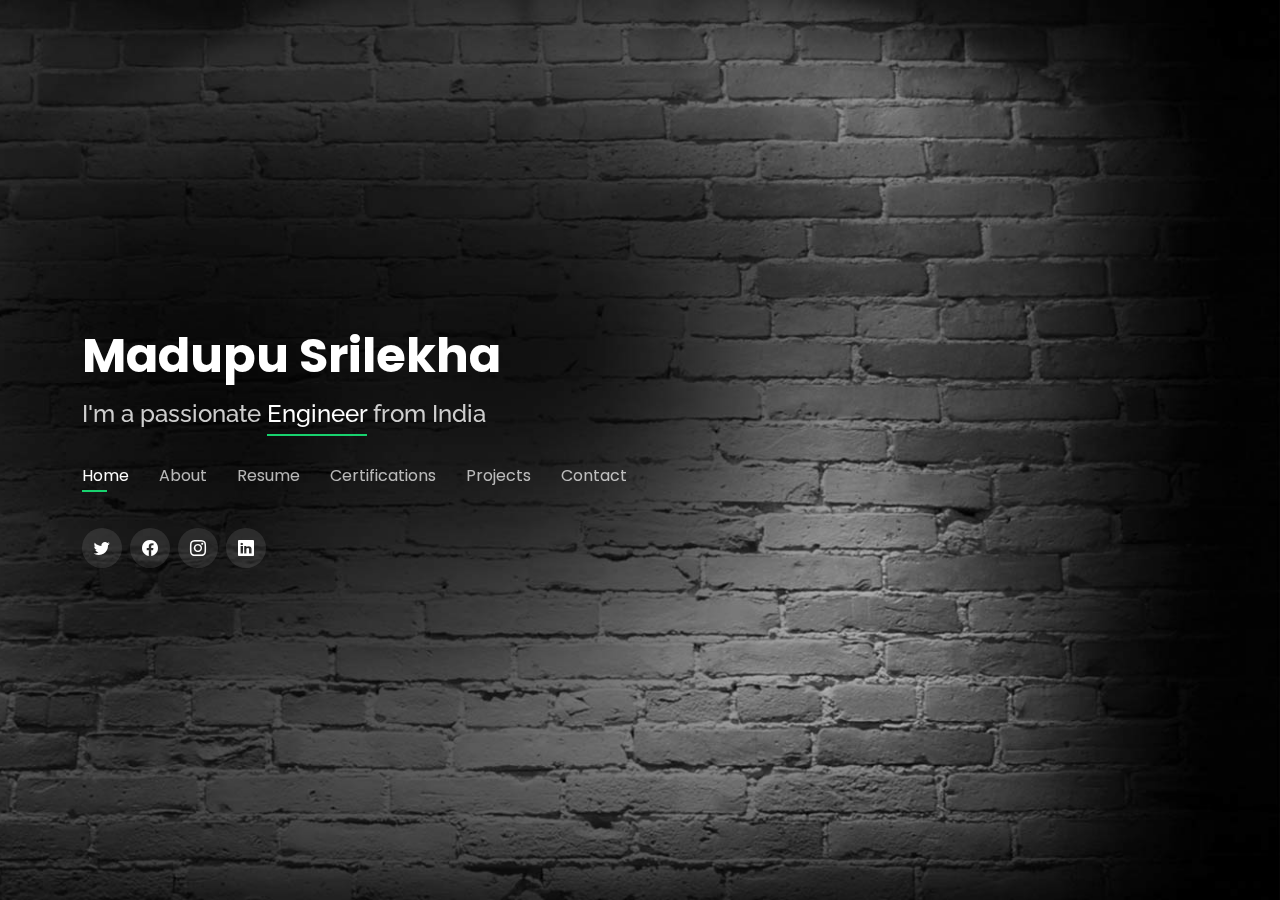
==== commit 439bf974: "Add files via upload" ====
--- a/index.html
+++ b/index.html
@@ -5,13 +5,13 @@
   <meta charset="utf-8">
   <meta content="width=device-width, initial-scale=1.0" name="viewport">
 
-  <title>Personal Bootstrap Template</title>
+  <title>Madupu Srilekha</title>
   <meta content="" name="description">
   <meta content="" name="keywords">
 
   <!-- Favicons -->
-  <link href="assets_1/img/favicon.png" rel="icon">
-  <link href="assets_1/img/apple-touch-icon.png" rel="apple-touch-icon">
+  <link href="C:\Users\sesa759358\Downloads\portfolio_website-main\portfolio_website-main\assets_1\img\logo.JPG" rel="icon">
+  <link href="C:\Users\sesa759358\Downloads\portfolio_website-main\portfolio_website-main\assets_1\img\logo.JPG" rel="apple-touch-icon">
 
   <!-- Google Fonts -->
   <link href="https://fonts.googleapis.com/css?family=Open+Sans:300,300i,400,400i,600,600i,700,700i|Raleway:300,300i,400,400i,500,500i,600,600i,700,700i|Poppins:300,300i,400,400i,500,500i,600,600i,700,700i" rel="stylesheet">
@@ -52,8 +52,8 @@
           <li><a class="nav-link active" href="#header">Home</a></li>
           <li><a class="nav-link" href="#about">About</a></li>
           <li><a class="nav-link" href="#resume">Resume</a></li>
-          <li><a class="nav-link" href="#services">Services</a></li>
-          <li><a class="nav-link" href="#portfolio">Portfolio</a></li>
+          <li><a class="nav-link" href="#Certifications">Certifications</a></li>
+          <li><a class="nav-link" href="#Projects">Projects</a></li>
           <li><a class="nav-link" href="#contact">Contact</a></li>
         </ul>
         <i class="bi bi-list mobile-nav-toggle"></i>
@@ -86,7 +86,7 @@
           <img src="assets_1\img\WhatsApp-Image-2023-08-12-at-6.52.50-PM.jpg" class="img-fluid" alt="">
         </div>
         <div class="col-lg-8 pt-4 pt-lg-0 content" data-aos="fade-left">
-          <h3>Student</h3> &amp; Web designer,Software and embedded engineer</h3>
+          <h3>Student</h3> &amp; Embedded Software engineer</h3>
           <p class="fst-italic">
             An ECE engineering student bridging the gap between hardware and software realms, adeptly pursuing studies while concurrently delving into the software domain.
           </p>
@@ -101,10 +101,10 @@
             </div>
             <div class="col-lg-6">
               <ul>
-                <li><i class="bi bi-chevron-right"></i> <strong>Age:</strong> <span>21</span></li>
                 <li><i class="bi bi-chevron-right"></i> <strong>Degree:</strong> <span>B.tech ECE</span></li>
                 <li><i class="bi bi-chevron-right"></i> <strong>College:</strong> <span>B V Raju institute of Technology</span></li>
-                <li><i class="bi bi-chevron-right"></i> <strong>CGPA:</strong> <span>9.48/10</span></li>
+                <li><i class="bi bi-chevron-right"></i> <strong>CGPA:</strong> <span>9.47/10</span></li>
+                <li><i class="bi bi-chevron-right"></i> <strong>Coursework:</strong> <span></span></li>
               </ul>
             </div>
           </div>
@@ -169,50 +169,89 @@
         <div class="col-lg-6">
 
           <div class="progress">
-            <span class="skill">HTML <i class="val">100%</i></span>
+            <span class="skill">Data structures and algorithms<i class="val">100%</i></span>
             <div class="progress-bar-wrap">
               <div class="progress-bar" role="progressbar" aria-valuenow="100" aria-valuemin="0" aria-valuemax="100"></div>
             </div>
           </div>
-
-          <div class="progress">
-            <span class="skill">CSS <i class="val">90%</i></span>
+          <div class="progress">
+            <span class="skill">Hardware /Software Integration<i class="val">75%</i></span>
+            <div class="progress-bar-wrap">
+              <div class="progress-bar" role="progressbar" aria-valuenow="75" aria-valuemin="0" aria-valuemax="100"></div>
+            </div>
+          </div>
+
+          <div class="progress">
+            <span class="skill">Arm Architecture<i class="val">90%</i></span>
             <div class="progress-bar-wrap">
               <div class="progress-bar" role="progressbar" aria-valuenow="90" aria-valuemin="0" aria-valuemax="100"></div>
             </div>
           </div>
 
           <div class="progress">
-            <span class="skill">JavaScript <i class="val">75%</i></span>
+            <span class="skill">Device Drivers<i class="val">75%</i></span>
             <div class="progress-bar-wrap">
               <div class="progress-bar" role="progressbar" aria-valuenow="75" aria-valuemin="0" aria-valuemax="100"></div>
             </div>
           </div>
+          <div class="progress">
+            <span class="skill">Memory management and Interrupt Handling<i class="val">75%</i></span>
+            <div class="progress-bar-wrap">
+              <div class="progress-bar" role="progressbar" aria-valuenow="75" aria-valuemin="0" aria-valuemax="100"></div>
+            </div>
+          </div>
+          <div class="progress">
+            <span class="skill">Embedded Programming in C<i class="val">75%</i></span>
+            <div class="progress-bar-wrap">
+              <div class="progress-bar" role="progressbar" aria-valuenow="75" aria-valuemin="0" aria-valuemax="100"></div>
+            </div>
+          </div>
 
         </div>
 
         <div class="col-lg-6">
 
           <div class="progress">
-            <span class="skill">Embedded system <i class="val">80%</i></span>
+            <span class="skill">Embedded systems Development <i class="val">80%</i></span>
             <div class="progress-bar-wrap">
               <div class="progress-bar" role="progressbar" aria-valuenow="80" aria-valuemin="0" aria-valuemax="100"></div>
             </div>
           </div>
 
           <div class="progress">
-            <span class="skill">Software development<i class="val">90%</i></span>
+            <span class="skill">PCB designing<i class="val">90%</i></span>
             <div class="progress-bar-wrap">
               <div class="progress-bar" role="progressbar" aria-valuenow="90" aria-valuemin="0" aria-valuemax="100"></div>
             </div>
           </div>
 
           <div class="progress">
-            <span class="skill">Photoshop <i class="val">55%</i></span>
+            <span class="skill">RTOS<i class="val">55%</i></span>
             <div class="progress-bar-wrap">
               <div class="progress-bar" role="progressbar" aria-valuenow="55" aria-valuemin="0" aria-valuemax="100"></div>
             </div>
           </div>
+          <div class="progress">
+            <span class="skill">IoT <i class="val">55%</i></span>
+            <div class="progress-bar-wrap">
+              <div class="progress-bar" role="progressbar" aria-valuenow="55" aria-valuemin="0" aria-valuemax="100"></div>
+            </div>
+          </div>
+          <div class="progress">
+            <span class="skill">Embedded C<i class="val">75%</i></span>
+            <div class="progress-bar-wrap">
+              <div class="progress-bar" role="progressbar" aria-valuenow="75" aria-valuemin="0" aria-valuemax="100"></div>
+            </div>
+          </div>
+          <div class="progress">
+            <span class="skill">Python<i class="val">75%</i></span>
+            <div class="progress-bar-wrap">
+              <div class="progress-bar" role="progressbar" aria-valuenow="75" aria-valuemin="0" aria-valuemax="100"></div>
+            </div>
+          </div>
+
+
+         
 
         </div>
 
@@ -244,6 +283,12 @@
           <div class="icon-box">
             <i class="ri-calendar-todo-line" style="color: #e80368;"></i>
             <h3>IOT</h3>
+          </div>
+        </div>
+        <div class="col-lg-3 col-md-4 mt-4 mt-md-0">
+          <div class="icon-box">
+            <i class="ri-calendar-todo-line" style="color: #e80368;"></i>
+            <h3>TCP/IP</h3>
           </div>
         </div>
         <div class="col-lg-3 col-md-4 mt-4 mt-lg-0">
@@ -432,28 +477,28 @@
         <div class="col-lg-6">
           <h3 class="resume-title">Professional Experience</h3>
           <div class="resume-item">
-            <h4>Embedded Intern</h4>
-            <h5>March 2023 - July 2023</h5>
-            <p><em>TiHAN, IIT Hyderabad,Kandi,Telangana,India </em></p>
+            <h4>Intern,Embedded systems Development</h4>
+            <h5>Feb 2024 - July 2024</h5>
+            <p><em>Schneider Electric, Gagillapur,Telangana,India </em></p>
             <p>
             <ul>
-              <li>Lead in the design, development, and implementation of the bioinspired aerovehicles, stimulation, and control systems.</li>
-              <li>Delegate tasks to the 5 members of the design team and provide counsel on all aspects of the project. </li>
-              <li>Supervise the assessment of all design materials in order to ensure quality and accuracy of the design</li>
-              <li>Oversee the efficient use of production project budgets </li>
+              <li>Developed and tested embedded systems for consumer electronics applications using C.</li>
+              <li>Collaborated with cross-functional teams to design and implement embedded software solutions.</li>
+              <li>Contributed to the development of RTOS-based applications and device drivers.</li>
+    
             </ul>
             </p>
           </div>
           <div class="resume-item">
-            <h4>Software Engineer Intern</h4>
-            <h5>Jan 2023 - jul 2023</h5>
-            <p><em>Walmart, Remote</em></p>
+            <h4>Intern,Embedded systems development</h4>
+            <h5>Jan 2023 - Dec 2023</h5>
+            <p><em>Padaayi,Telangana</em></p>
             <p>
             <ul>
-              <li>Developed and learnt software programming ,methodologies and development .</li>
-              <li>Managed given tasks at a given time and certified with the software engineering skills</li>
-              <li>Recommended and consulted with different websites to get the best solutions</li>
-              <li>Created 4+ design presentations and proposals a month for clients and account managers</li>
+              <li>Worked on the integration of hardware and software components in embedded systems.</li>
+              <li>Gained hands-on experience with ARM architecture and device driver development.</li>
+              <li>Implemented memory management and interrupt/event handling mechanisms.</li>
+              <li>Development, testing and deployment of consumer Electronics is done</li>
             </ul>
             </p>
           </div>
@@ -464,7 +509,7 @@
   </section><!-- End Resume Section -->
 
   <!-- ======= Services Section ======= -->
-  <section id="services" class="services">
+  <section id="Certifications" class="Certifications">
     <div class="container">
 
       <div class="section-title">
@@ -527,7 +572,7 @@
   </section><!-- End Services Section -->
 
   <!-- ======= Portfolio Section ======= -->
-  <section id="portfolio" class="portfolio">
+  <section id="Projects" class="Projects">
     <div class="container">
 
       <div class="section-title">
